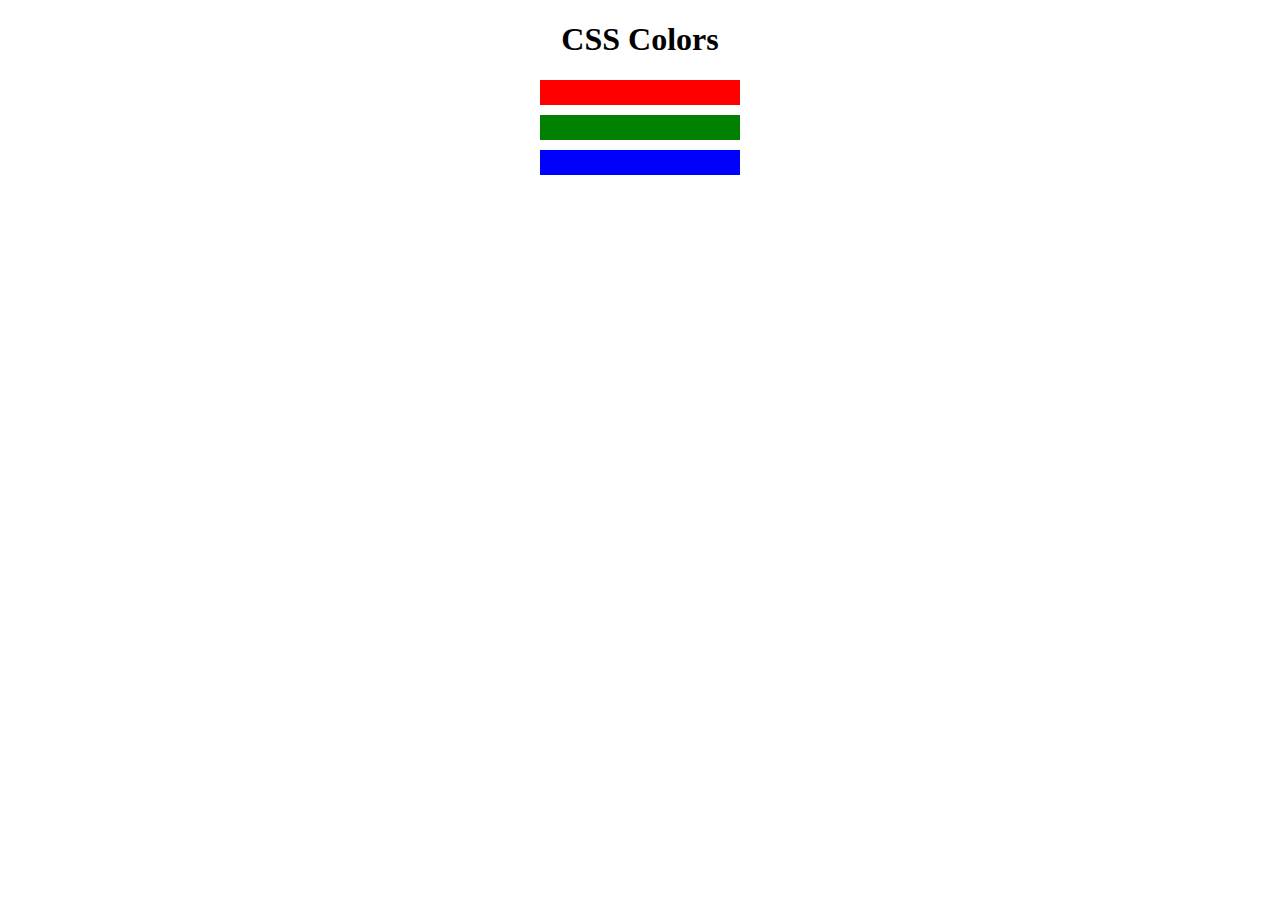
==== colors/index.html @ 228190db "colors - structure" ====
<!DOCTYPE html>
<html lang="en">

<head>
    <meta charset="utf-8">
    <meta name="viewport" content="width=device-width, initial-scale=1.0">
    <title>Colors</title>
    <link rel="stylesheet" href="styles.css">
</head>

<body>
    <h1>CSS Colors</h1>
    <div class="container">
        <div class="marker one">
        </div>
        <div class="marker two">
        </div>
        <div class="marker three">
        </div>
    </div>
</body>

</html>
---- colors/styles.css ----
h1 {
    text-align: center;
}

.marker {
    width: 200px;
    height: 25px;
    margin: 10px auto;
}

.one {
    background-color: red;
}

.two {
    background-color: green;
}

.three {
    background-color: blue;
}
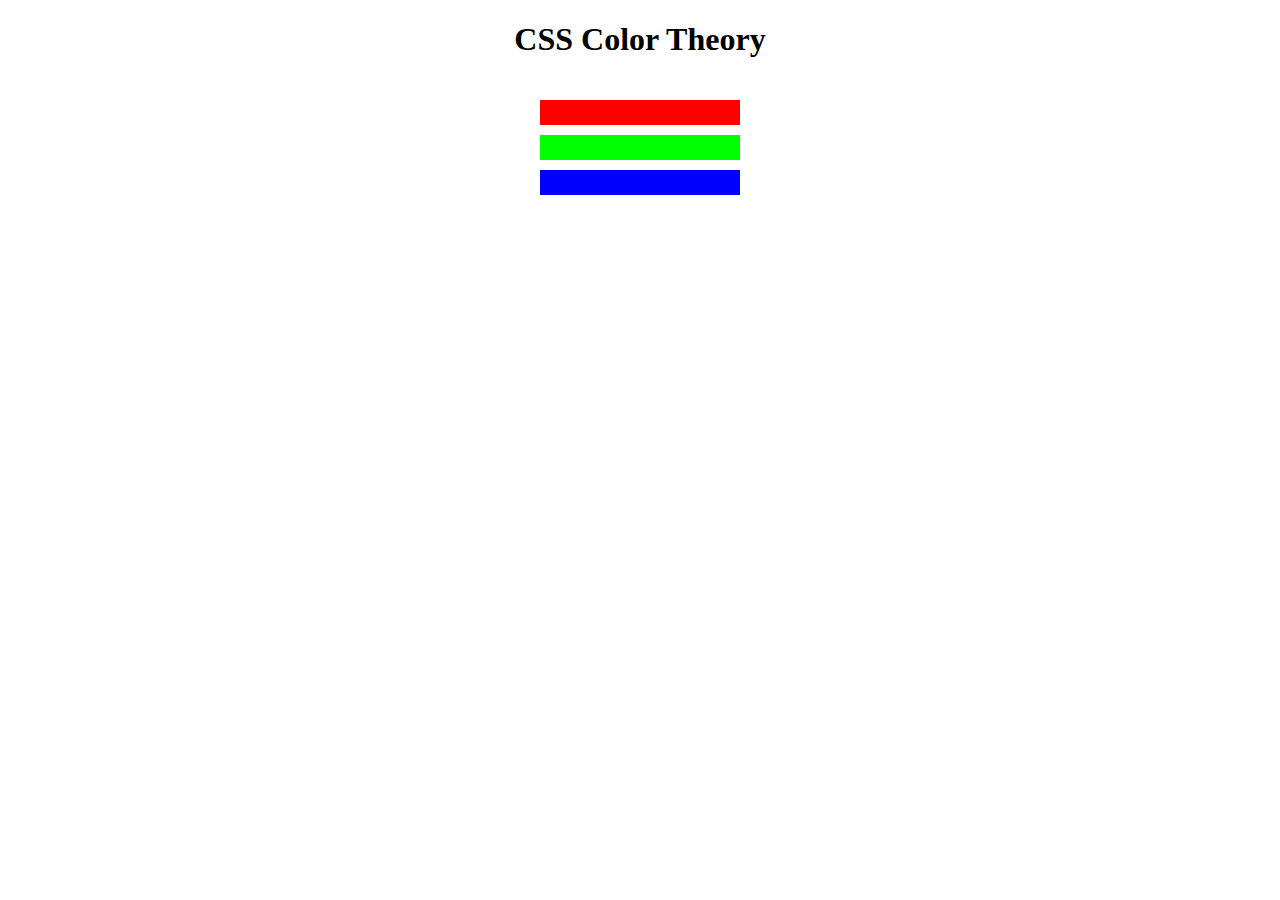
==== commit 7a3c01ec: "colors - primary" ====
--- a/colors/index.html
+++ b/colors/index.html
@@ -9,13 +9,14 @@
 </head>
 
 <body>
-    <h1>CSS Colors</h1>
+    <h1>CSS Color Theory</h1>
+    <!-- Primary colors -->
     <div class="container">
-        <div class="marker one">
+        <div class="marker red">
         </div>
-        <div class="marker two">
+        <div class="marker green">
         </div>
-        <div class="marker three">
+        <div class="marker blue">
         </div>
     </div>
 </body>
--- a/colors/styles.css
+++ b/colors/styles.css
@@ -1,5 +1,10 @@
 h1 {
     text-align: center;
+}
+
+.container {
+    background-color: rgb(255, 255, 255);
+    padding: 10px 0;
 }
 
 .marker {
@@ -8,14 +13,13 @@
     margin: 10px auto;
 }
 
-.one {
-    background-color: red;
+/* Primary colors, when combined, create pure white */
+.red {
+    background-color: rgb(255, 0, 0);
 }
-
-.two {
-    background-color: green;
+.green {
+    background-color: rgb(0, 255, 0);
 }
-
-.three {
-    background-color: blue;
+.blue {
+    background-color: rgb(0, 0, 255);
 }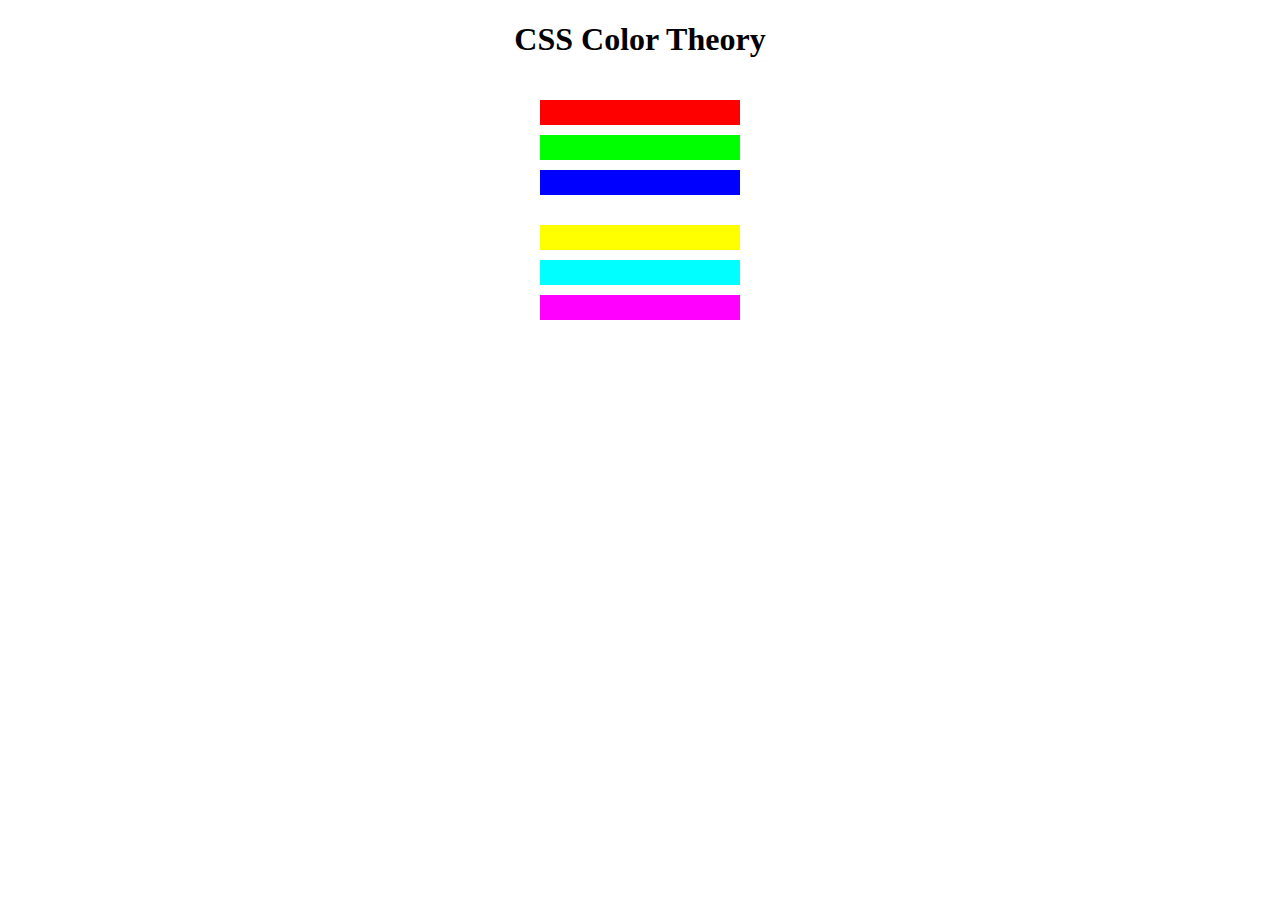
==== commit 75482983: "colors - secondary" ====
--- a/colors/index.html
+++ b/colors/index.html
@@ -18,6 +18,14 @@
         </div>
         <div class="marker blue">
         </div>
+    <!-- Secondary colors -->
+    <div class="container">
+        <div class="marker yellow">
+        </div>
+        <div class="marker cyan">
+        </div>
+        <div class="marker magenta">
+        </div>
     </div>
 </body>
 
--- a/colors/styles.css
+++ b/colors/styles.css
@@ -22,4 +22,14 @@
 }
 .blue {
     background-color: rgb(0, 0, 255);
+}
+/* Secondary colors are other combinations of primary colors */
+.yellow {
+    background-color: rgb(255, 255, 0);
+}
+.cyan {
+    background-color: rgb(0, 255, 255);
+}
+.magenta {
+    background-color: rgb(255, 0, 255);
 }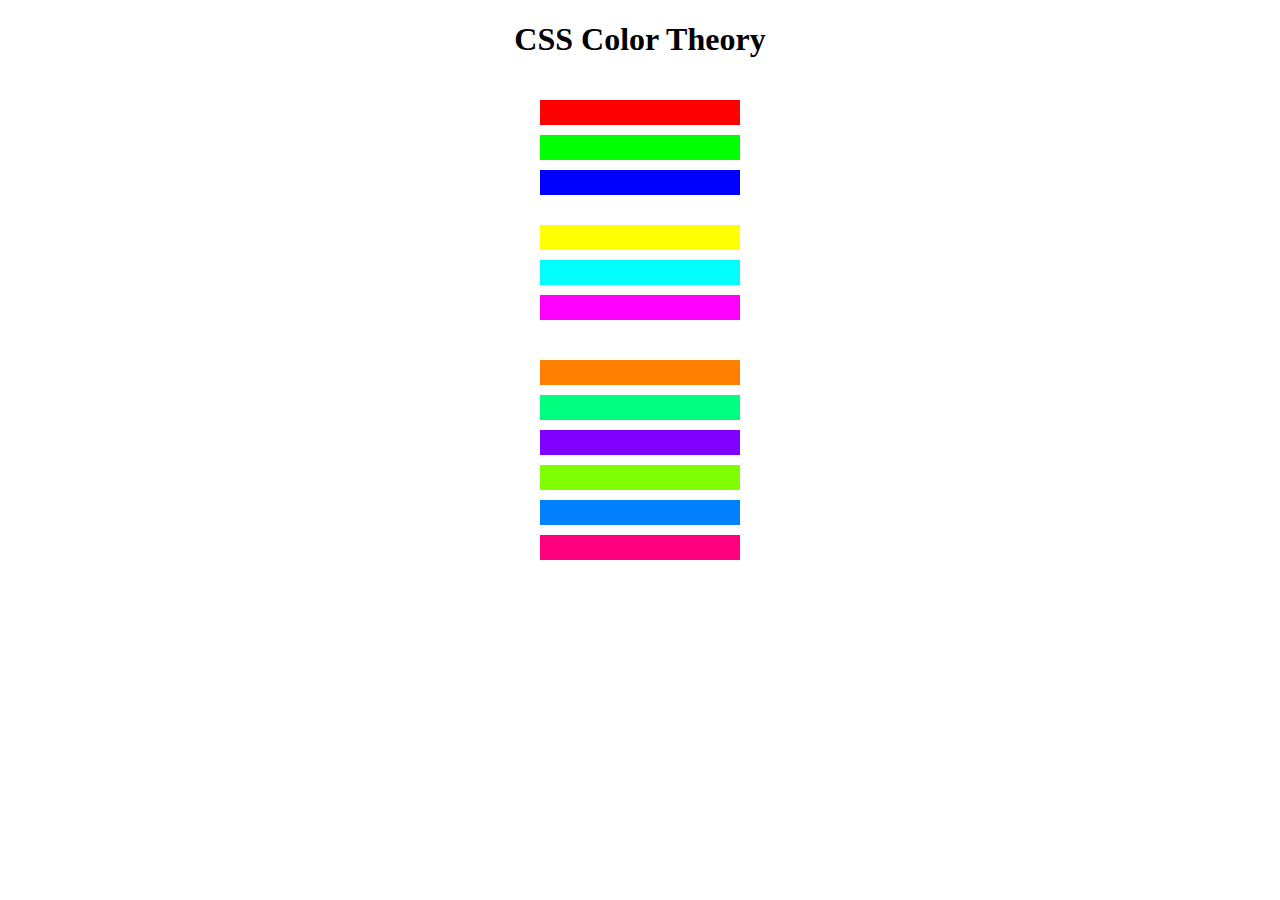
==== commit 25a32555: "colors - tertiary" ====
--- a/colors/index.html
+++ b/colors/index.html
@@ -27,6 +27,21 @@
         <div class="marker magenta">
         </div>
     </div>
+    <!-- Tertiary colors -->
+    <div class="container">
+        <div class="marker orange">
+        </div>
+        <div class="marker springgreen">
+        </div>
+        <div class="marker violet">
+        </div>
+        <div class="marker chartreuse">
+        </div>
+        <div class="marker azure">
+        </div>
+        <div class="marker rose">
+        </div>
+    </div>
 </body>
 
 </html>--- a/colors/styles.css
+++ b/colors/styles.css
@@ -32,4 +32,23 @@
 }
 .magenta {
     background-color: rgb(255, 0, 255);
+}
+/* Tertiary colors are combinations of a primary with a nearby secondary color */
+.orange {
+    background-color: rgb(255, 127, 0);
+}
+.springgreen {
+    background-color: rgb(0, 255, 127);
+}
+.violet {
+    background-color: rgb(127, 0, 255);
+}
+.chartreuse {
+    background-color: rgb(127, 255, 0);
+}
+.azure {
+    background-color: rgb(0, 127, 255);
+}
+.rose {
+    background-color: rgb(255, 0, 127);
 }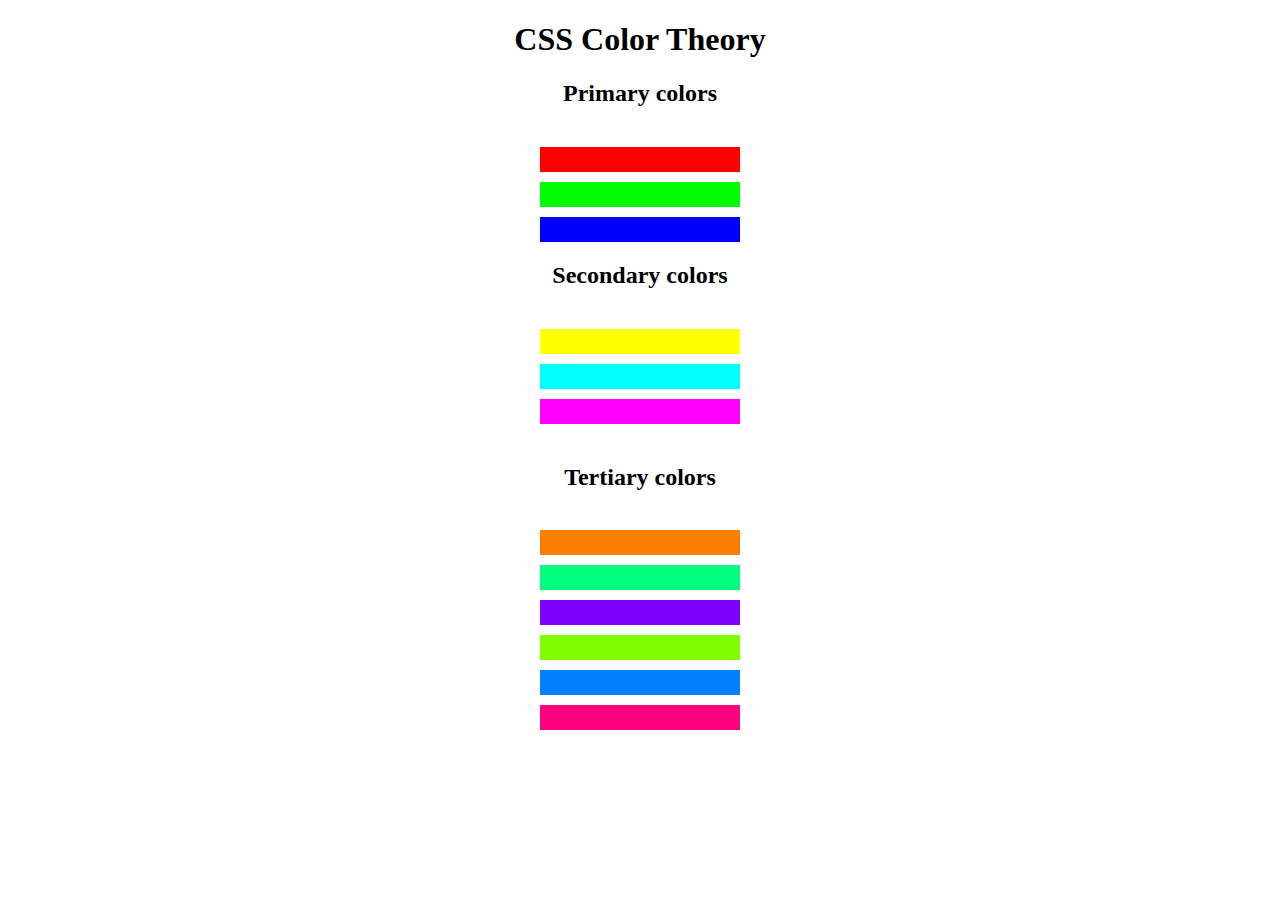
==== commit 5f89ce92: "colors - groups" ====
--- a/colors/index.html
+++ b/colors/index.html
@@ -10,7 +10,7 @@
 
 <body>
     <h1>CSS Color Theory</h1>
-    <!-- Primary colors -->
+    <h2>Primary colors</h2>
     <div class="container">
         <div class="marker red">
         </div>
@@ -18,7 +18,7 @@
         </div>
         <div class="marker blue">
         </div>
-    <!-- Secondary colors -->
+    <h2>Secondary colors</h2>
     <div class="container">
         <div class="marker yellow">
         </div>
@@ -27,7 +27,7 @@
         <div class="marker magenta">
         </div>
     </div>
-    <!-- Tertiary colors -->
+    <h2>Tertiary colors</h2>
     <div class="container">
         <div class="marker orange">
         </div>
--- a/colors/styles.css
+++ b/colors/styles.css
@@ -1,4 +1,4 @@
-h1 {
+h1, h2 {
     text-align: center;
 }
 
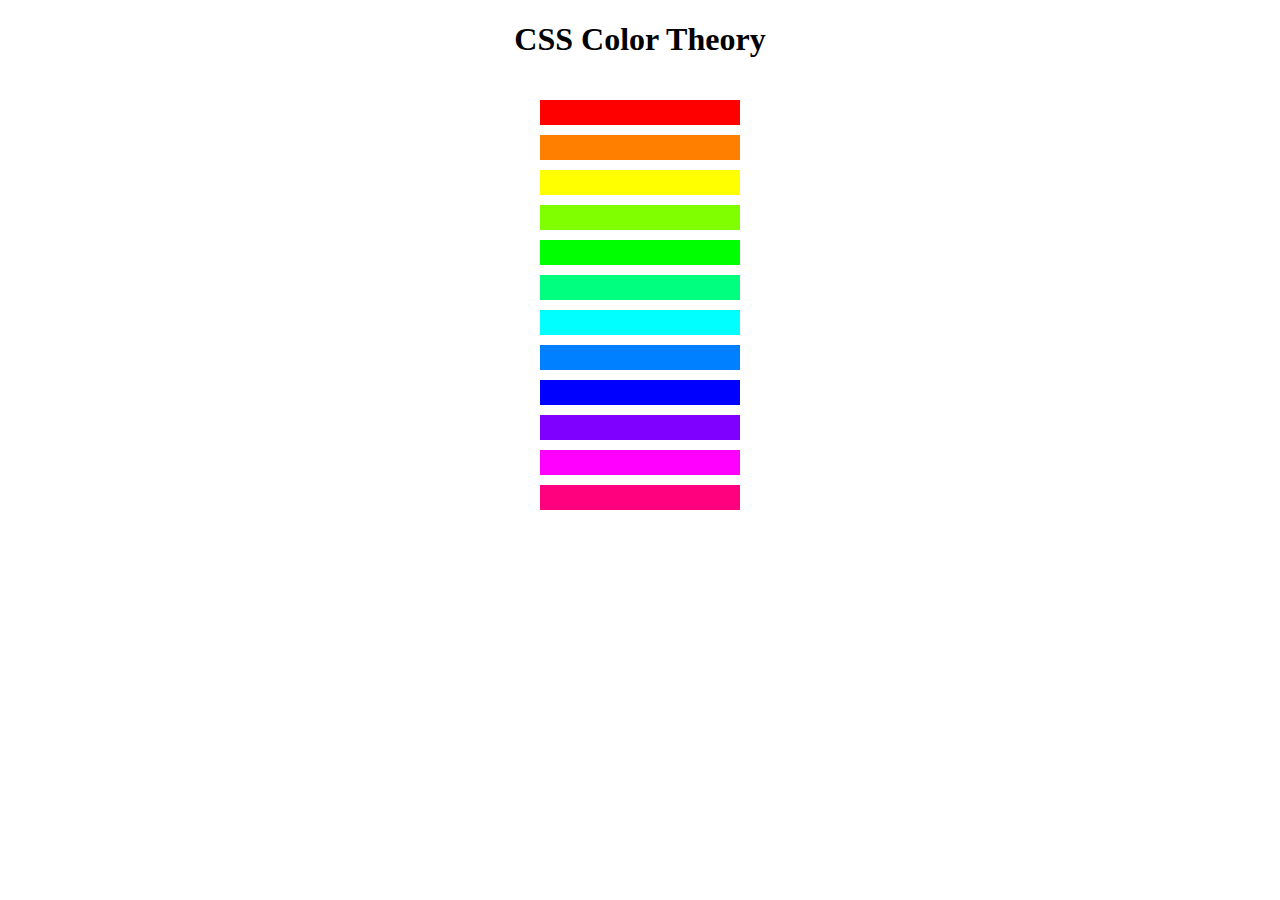
==== commit bb5db8ae: "colors - hue order" ====
--- a/colors/index.html
+++ b/colors/index.html
@@ -10,37 +10,19 @@
 
 <body>
     <h1>CSS Color Theory</h1>
-    <h2>Primary colors</h2>
     <div class="container">
-        <div class="marker red">
-        </div>
-        <div class="marker green">
-        </div>
-        <div class="marker blue">
-        </div>
-    <h2>Secondary colors</h2>
-    <div class="container">
-        <div class="marker yellow">
-        </div>
-        <div class="marker cyan">
-        </div>
-        <div class="marker magenta">
-        </div>
-    </div>
-    <h2>Tertiary colors</h2>
-    <div class="container">
-        <div class="marker orange">
-        </div>
-        <div class="marker springgreen">
-        </div>
-        <div class="marker violet">
-        </div>
-        <div class="marker chartreuse">
-        </div>
-        <div class="marker azure">
-        </div>
-        <div class="marker rose">
-        </div>
+        <div class="marker red"></div>
+        <div class="marker orange"></div>
+        <div class="marker yellow"></div>
+        <div class="marker chartreuse"></div>
+        <div class="marker green"></div>
+        <div class="marker springgreen"></div>
+        <div class="marker cyan"></div>
+        <div class="marker azure"></div>
+        <div class="marker blue"></div>
+        <div class="marker violet"></div>
+        <div class="marker magenta"></div>
+        <div class="marker rose"></div>
     </div>
 </body>
 
